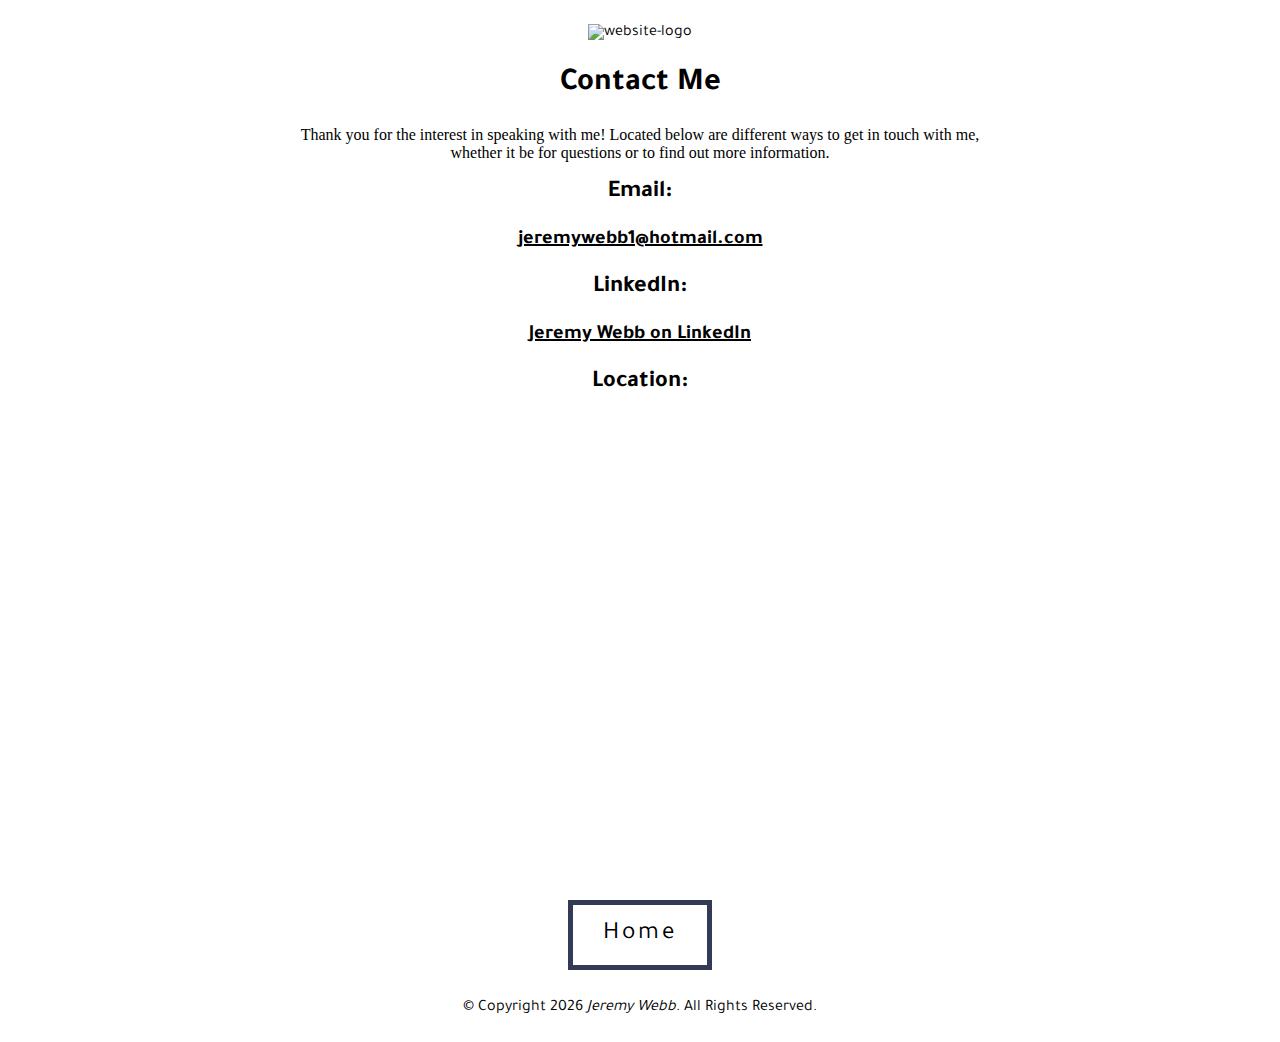
==== contact.html @ 40ae9b4d "Update contact.html" ====
<!DOCTYPE HTML>
<html lang="en">

<head>
	<title>Contact</title>
  
	<meta name="viewport" content="width=device-width" />
	<meta name="description" content="Jeremy Webb's portfolio website - contact page" />
	<meta name="keywords" content="jeremy webb, professional, contact, tech, technology" />
	<meta http-equiv="content-type" content="text/html; charset=UTF-8" />
	
	<link href="https://fonts.googleapis.com/css?family=Tajawal" rel="stylesheet">
	<link rel="stylesheet" href="css/style.css" type="text/css" title="style" />
</head>

<body>

	<div class="img"><a href="index.html"><img src="https://fontmeme.com/permalink/190416/cbc9afe29059d03e5987bb59dc154d09.png" alt="website-logo"></a></div>
	
	<h1>Contact Me</h1>
<div class="center">
  <p>
		<center>Thank you for the interest in speaking with me! Located below are different ways to get in touch with me, whether it be for questions or to find out more information.</center>
	</p>
<h2>Email:</h2>
	<p><a href="mailto:jeremywebb1@hotmail.com"><u><b>jeremywebb1@hotmail.com</b></u></a></p>
	<h2>LinkedIn:</h2>
	<p><a href="https://www.linkedin.com/in/jeremy-w-17542b169/"><b><u>Jeremy Webb on LinkedIn</a></b></u></p>
	<h2>Location:</h2>
	<p><center><iframe src="https://www.google.com/maps/embed?pb=!1m18!1m12!1m3!1d90830.06979034796!2d-63.69201413572204!3d44.64936782399395!2m3!1f0!2f0!3f0!3m2!1i1024!2i768!4f13.1!3m3!1m2!1s0x4b5a211407dbfac1%3A0x666be3a6438b2ddc!2sHalifax%2C+NS!5e0!3m2!1sen!2sca!4v1555281527519!5m2!1sen!2sca" width="600" height="450" frameborder="0" style="border:0" allowfullscreen></iframe></center></p>
	<div class="btn-container">
		<div class="pages">
			<div class="list"><a href="index.html">Home</a></div>
		</div>	
	</div>
	
	<a href="web.html">&copy; Copyright <span id="footer-copyright"></span><i> Jeremy Webb</i>. All Rights Reserved.</a>

	<script src="js/copyright-year.js"></script>
</body>
</html>
---- css/style.css ----
﻿@media screen and (min-width: 768px) {
body {
	margin: 1.5em;
}
}

@media screen and (max-width: 479px) {
	#website {
		font-size: 1.75em;
	}
}

h1, h2, h3, p {
	font-family: 'Tajawal', sans-serif;
	display: block; 
	text-align: center;
	margin: .7em;
}

@media screen and (min-width: 768px) {
.center {
	margin: 0 auto;
	width: 700px;
}
}

img {
    max-width: 100%;
    max-height: 100%;
}

p {
	display: block;
	text-align: left;
	font-size: 1.25em;
	line-height: 1.625em;
}

.list {
	font-family: 'Tajawal', sans-serif;
	font-size: 1.25em;
	line-height: 1.625em;
}

.btn-container { 
	display: block; 
	text-align: center;
} 

div.pages, div.pages .list, div.footer, div.footer .list {
	display: inline;
	line-height: 30px;	
}

div.pages .list a { 
	display: inline-block;
	letter-spacing: 0.125em;
	font-family: 'Tajawal', sans-serif;
	font-size: 1.25em;
	margin: .7em;
	padding: .6em 1.2em .6em 1.2em;
	text-align: center;
	color: #000;
	text-decoration: none;
	border: solid .2em;
	border-color: #333a56; 
	height: 100%;
	-webkit-transition: all .25s ease;
	-moz-transition: all .25s ease;
	-ms-transition: all .25s ease;
	-o-transition: all .25s ease;
	transition: all .25s ease;
}

div.footer .list a { 
	display: inline-block;
	letter-spacing: 0.125em;
	font-size: 1.125em;
	margin: .7em;
	padding: .3em 1.2em .3em 1.2em;
	text-align: center;
	color: #000;
	text-decoration: none;
	height: 100%;
	-webkit-transition: all .25s ease;
	-moz-transition: all .25s ease;
	-ms-transition: all .25s ease;
	-o-transition: all .25s ease;
	transition: all .25s ease;
}

div.pages .list a:hover, div.pages .list.selected a, div.pages .list.selected a:hover { 
	color: #fff;
	background-color: #333a56;
}

.cool-link::after {
    content: '';
    display: block;
    width: 0;
    height: .125em;
    border-bottom: solid .2em;
	border-color: #52658f;  
    transition: width .3s;
}

.cool-link:hover::after {
    width: 100%;
    transition: width .3s;
}

a {
	display: block; 
	text-align: center;
	margin: .7em;
	font-family: 'Tajawal', sans-serif;
	text-decoration: none;
	color: #000;
	font-size: 1em;
}

.grid {
	display: flex;
	flex-wrap: wrap;
	margin: 1.4em 0 .7em 0;
}


.grid_item {
	background: #ebebeb;
	background-size: cover;
	display: inline-block;
	-moz-transform: translate3d(0, 0, 0);
	-webkit-transform: translate3d(0, 0, 0);
	transform: translate3d(0, 0, 0);
	-moz-transition: all 0.2s cubic-bezier(0.4, 0, 0.2, 1);
	-webkit-transition: all 0.2s cubic-bezier(0.4, 0, 0.2, 1);
	transition: all 0.2s cubic-bezier(0.4, 0, 0.2, 1);
}

.grid_link:hover {
	background-color: rgba(255,255,255,.4);
	-webkit-transition: ease-in-out .5s; /* Safari */
	transition: ease-in-out .5s;
}

.grid_link:hover .tile {
	background-color: rgba(0,0,0,1);
	-webkit-transition: ease-in-out .5s; /* Safari */
	transition: ease-in-out .5s;
}

.grid_link {
	display: block;
	color: #000;
	margin: .0625em;
}

.tile {
	position: absolute;
	top: 50%;
    left: 50%;
	transform: translate(-50%, -50%);
	line-height: 50px;
	padding: 5px;
    color: #fff;
    background-color: rgba(0,0,0,0.7);
}

.tile p {
	font-family: 'Tajawal', sans-serif;
	font-size: 1.25em;
	text-align: center;
	letter-spacing: 0.125em;
}

@media all and (min-width: 250px) and (max-width: 640px) {
.tile p {
	font-size: 1.125em;
}
}

@media all and (max-width: 320px) {
	.span {
		width: 100%;
	}
	  
	.span .grid_link  {
		padding-bottom: 80%;
	}
}
	
@media all and (min-width: 250px) and (max-width: 480px) {
	.span {
		width: 50%;
	}
	
	.span .grid_link  {
		padding-bottom: 80%;
	}
		
	.one-center {
		width: 100%;
	}
}
	
@media all and (min-width: 250px) and (max-width: 767px) {
	.span {
		width: 33.3%;
	}

	.span .grid_link  {
		padding-bottom: 80%;
	}

	.two-center {
		margin: auto;
		width: 50%;
	}
	
	.one-center {
		margin: auto;
		width: 66.7%;
	}
}
	  
@media all and (min-width: 250px) and (max-width: 1439px){
	.span {
		width: 33.3%;
	}
	
	.span .grid_link {
		padding-bottom: 60%;
	}

	.two-center {
		margin: auto;
		width: 50%;
	}
	
	.one-center {
		margin: auto;
		width: 50%;
	}
}

@media all and (min-width: 250px) {
	.span {
		width: 50%;
	}
		
	.span .grid_link {
		padding-bottom: 50%;
	}
	
	.three-center {
		margin-left: 12.5%;
		margin-right: -12.5%;
		width: 25%;
	}

	.two-center {
		margin-left: 16.7%;
		margin-right: -16.7%;
		width: 33.3%;
	}
		
	.one-center {
		margin: auto;
		width: 33.3%;
	}
}
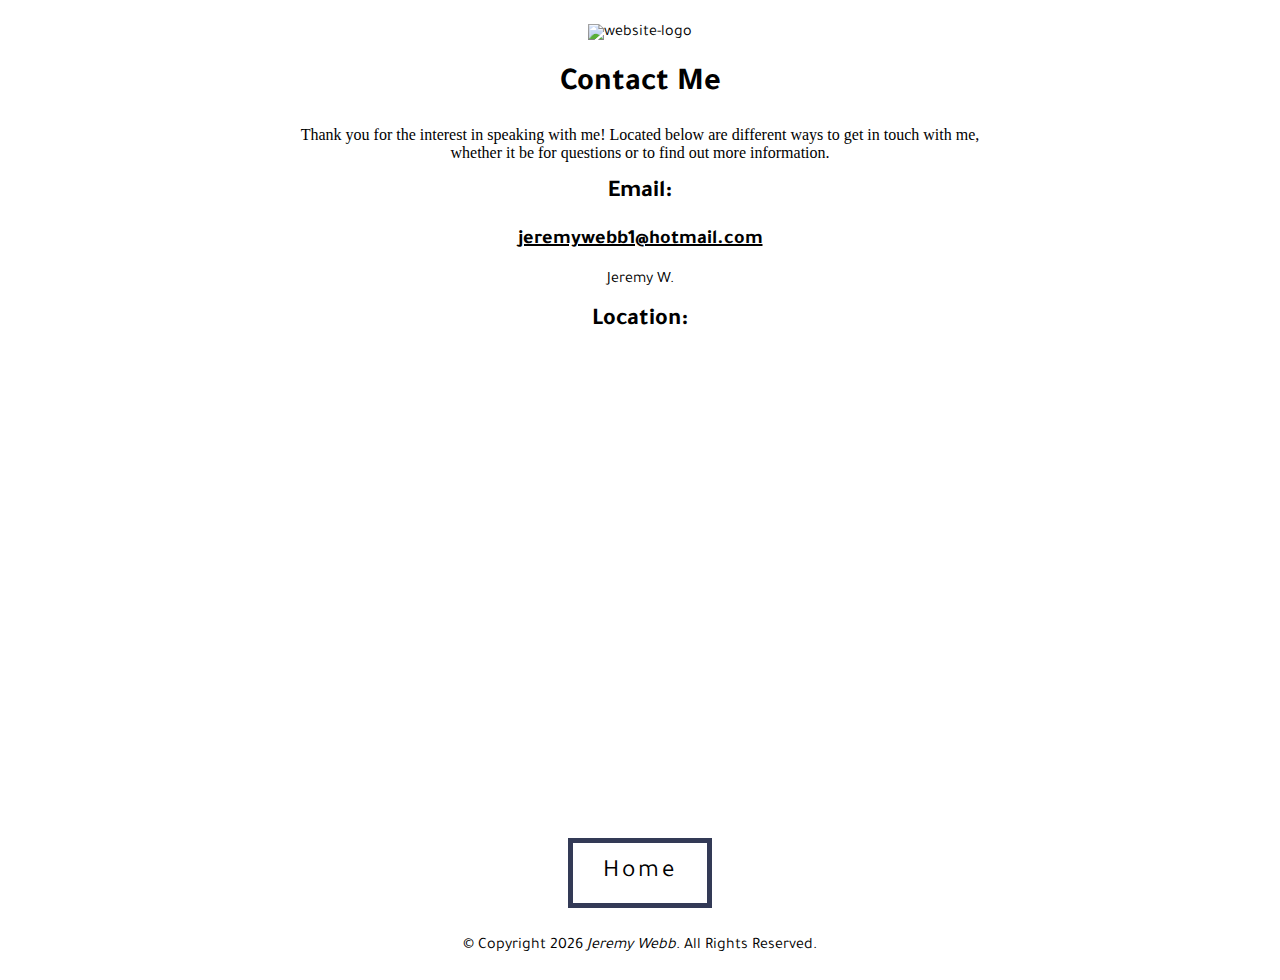
==== commit d8b886b0: "Update contact.html" ====
--- a/contact.html
+++ b/contact.html
@@ -1,5 +1,6 @@
 <!DOCTYPE HTML>
 <html lang="en">
+<script type="text/javascript" src="https://platform.linkedin.com/badges/js/profile.js" async defer></script>
 
 <head>
 	<title>Contact</title>
@@ -24,8 +25,7 @@
 	</p>
 <h2>Email:</h2>
 	<p><a href="mailto:jeremywebb1@hotmail.com"><u><b>jeremywebb1@hotmail.com</b></u></a></p>
-	<h2>LinkedIn:</h2>
-	<p><a href="https://www.linkedin.com/in/jeremy-w-17542b169/"><b><u>Jeremy Webb on LinkedIn</a></b></u></p>
+	<div class="LI-profile-badge"  data-version="v1" data-size="medium" data-locale="en_US" data-type="vertical" data-theme="light" data-vanity="jeremy-w-17542b169"><a class="LI-simple-link" href='https://ca.linkedin.com/in/jeremy-w-17542b169?trk=profile-badge'>Jeremy W.</a></div>
 	<h2>Location:</h2>
 	<p><center><iframe src="https://www.google.com/maps/embed?pb=!1m18!1m12!1m3!1d90830.06979034796!2d-63.69201413572204!3d44.64936782399395!2m3!1f0!2f0!3f0!3m2!1i1024!2i768!4f13.1!3m3!1m2!1s0x4b5a211407dbfac1%3A0x666be3a6438b2ddc!2sHalifax%2C+NS!5e0!3m2!1sen!2sca!4v1555281527519!5m2!1sen!2sca" width="600" height="450" frameborder="0" style="border:0" allowfullscreen></iframe></center></p>
 	<div class="btn-container">
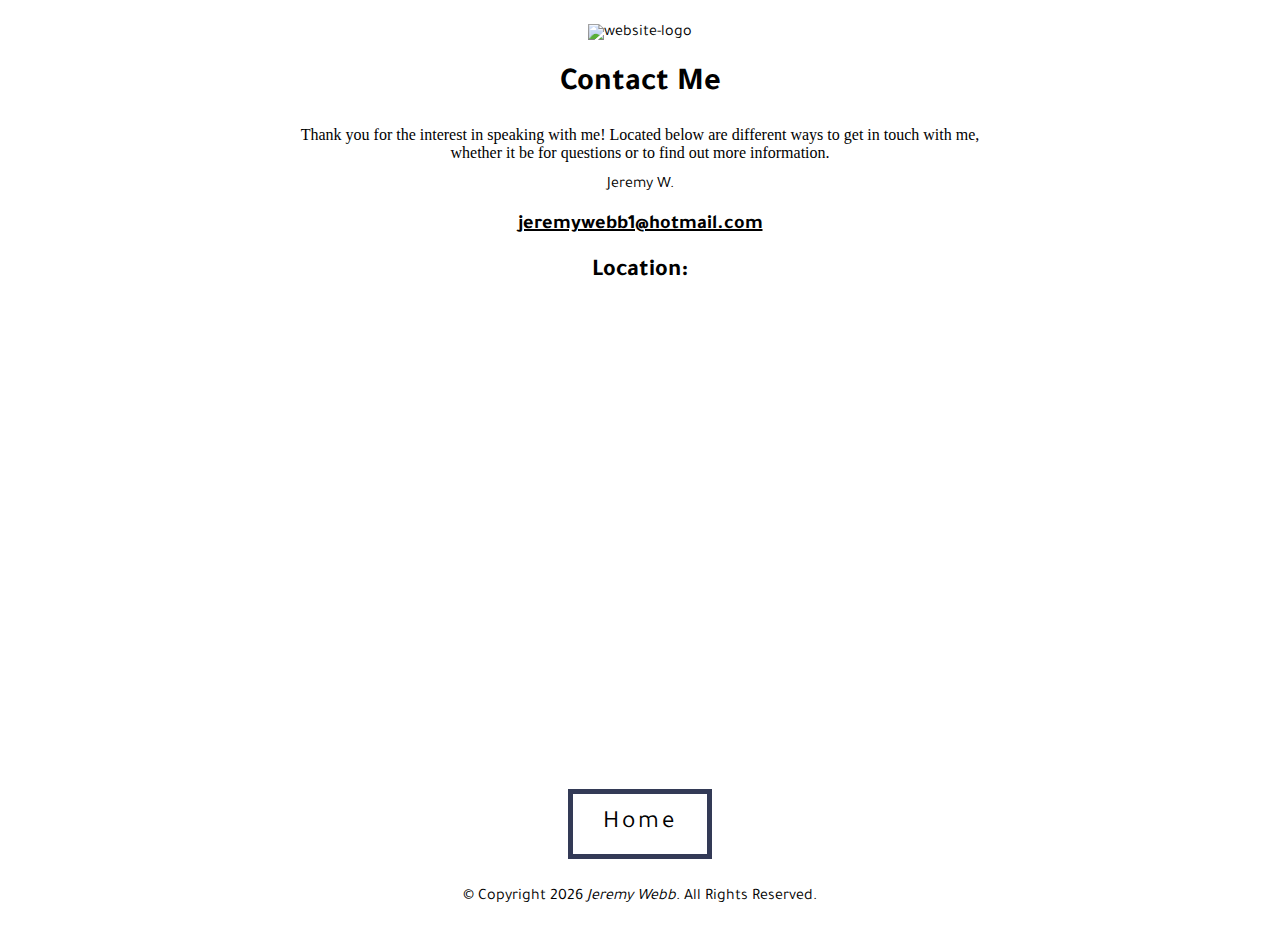
==== commit 33ae2bfd: "Update contact.html" ====
--- a/contact.html
+++ b/contact.html
@@ -1,6 +1,6 @@
 <!DOCTYPE HTML>
 <html lang="en">
-<script type="text/javascript" src="https://platform.linkedin.com/badges/js/profile.js" async defer></script>
+
 
 <head>
 	<title>Contact</title>
@@ -23,9 +23,9 @@
   <p>
 		<center>Thank you for the interest in speaking with me! Located below are different ways to get in touch with me, whether it be for questions or to find out more information.</center>
 	</p>
-<h2>Email:</h2>
+	
+	<center><div class="LI-profile-badge"  data-version="v1" data-size="large" data-locale="en_US" data-type="horizontal" data-theme="light" data-vanity="jeremy-w-17542b169"><a class="LI-simple-link" href='https://ca.linkedin.com/in/jeremy-w-17542b169?trk=profile-badge'>Jeremy W.</a></div></center>	
 	<p><a href="mailto:jeremywebb1@hotmail.com"><u><b>jeremywebb1@hotmail.com</b></u></a></p>
-	<div class="LI-profile-badge"  data-version="v1" data-size="medium" data-locale="en_US" data-type="vertical" data-theme="light" data-vanity="jeremy-w-17542b169"><a class="LI-simple-link" href='https://ca.linkedin.com/in/jeremy-w-17542b169?trk=profile-badge'>Jeremy W.</a></div>
 	<h2>Location:</h2>
 	<p><center><iframe src="https://www.google.com/maps/embed?pb=!1m18!1m12!1m3!1d90830.06979034796!2d-63.69201413572204!3d44.64936782399395!2m3!1f0!2f0!3f0!3m2!1i1024!2i768!4f13.1!3m3!1m2!1s0x4b5a211407dbfac1%3A0x666be3a6438b2ddc!2sHalifax%2C+NS!5e0!3m2!1sen!2sca!4v1555281527519!5m2!1sen!2sca" width="600" height="450" frameborder="0" style="border:0" allowfullscreen></iframe></center></p>
 	<div class="btn-container">
@@ -35,7 +35,9 @@
 	</div>
 	
 	<a href="web.html">&copy; Copyright <span id="footer-copyright"></span><i> Jeremy Webb</i>. All Rights Reserved.</a>
-
+	
+	<script type="text/javascript" src="https://platform.linkedin.com/badges/js/profile.js" async defer></script>
 	<script src="js/copyright-year.js"></script>
+	
 </body>
 </html>
